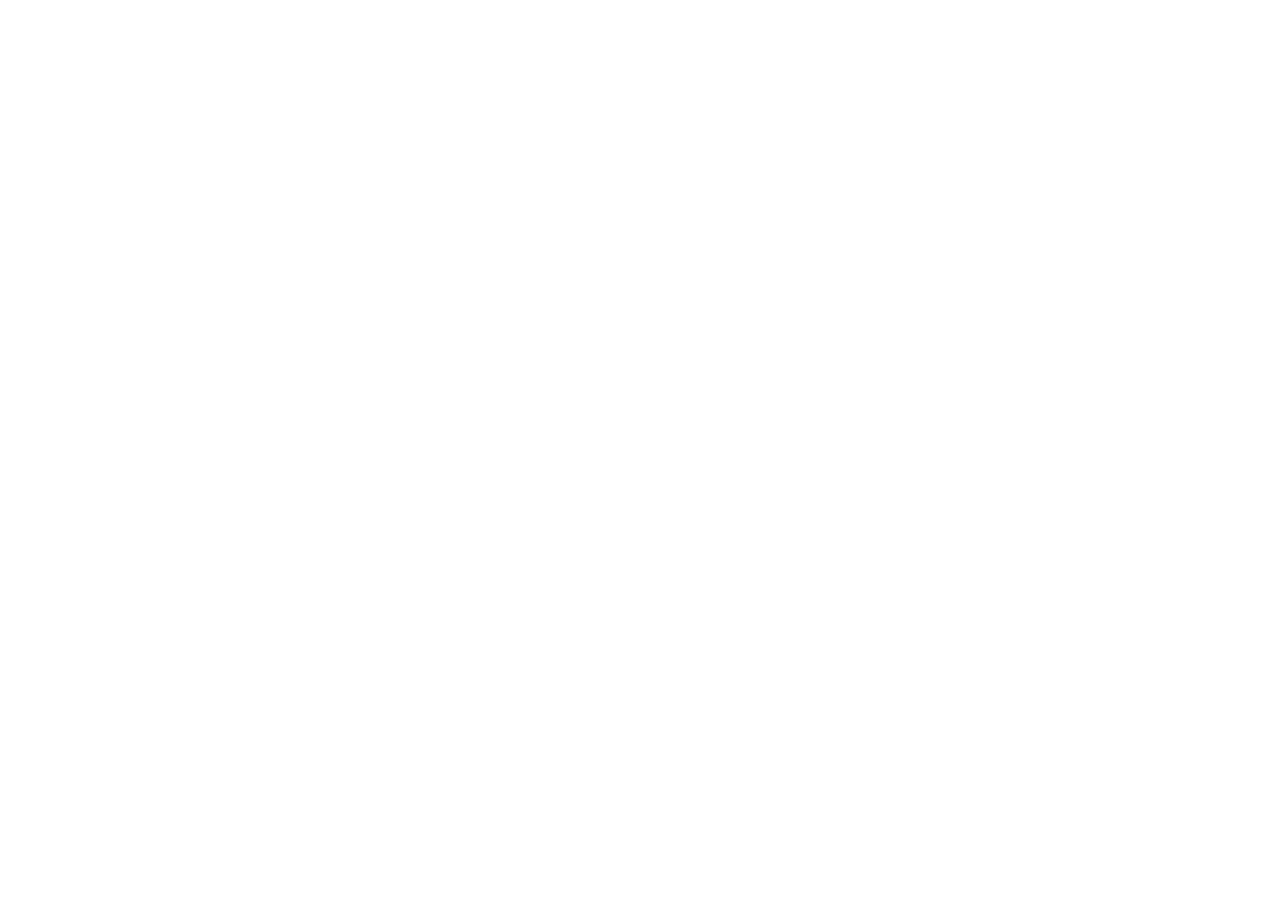
==== src/index.html @ 3db9cb63 "Initial commit" ====
<!DOCTYPE html>
<html lang="en">
  <head>
    <meta charset="UTF-8" />
    <link rel="icon" type="image/svg+xml" href="/favicon.svg" />
    <meta name="viewport" content="width=device-width, initial-scale=1.0" />
    <title>Vanilla App Template</title>
    <link rel="stylesheet" href="./css/styles.css" />
  </head>
  <body>
    <load src="./partials/header.html" icon-path="img/sprite.svg#logo" />

    <main>
      <!-- Loads the specified .html file -->
      <load src="./partials/vite-promo.html" />
      <load src="./partials/badges.html" />
    </main>

    <load src="./partials/footer.html" />

    <script type="module" src="./main.js"></script>
  </body>
</html>
---- src/css/styles.css ----
/**
  |============================
  | include css partials with
  | default @import url()
  |============================
*/
/* Common styles */
@import url('./reset.css');
@import url('./base.css');
@import url('./container.css');
@import url('./animations.css');

/* Sections style */
@import url('./header.css');
@import url('./vite-promo.css');
@import url('./badges.css');
@import url('./back-link.css');
@import url('./footer.css');
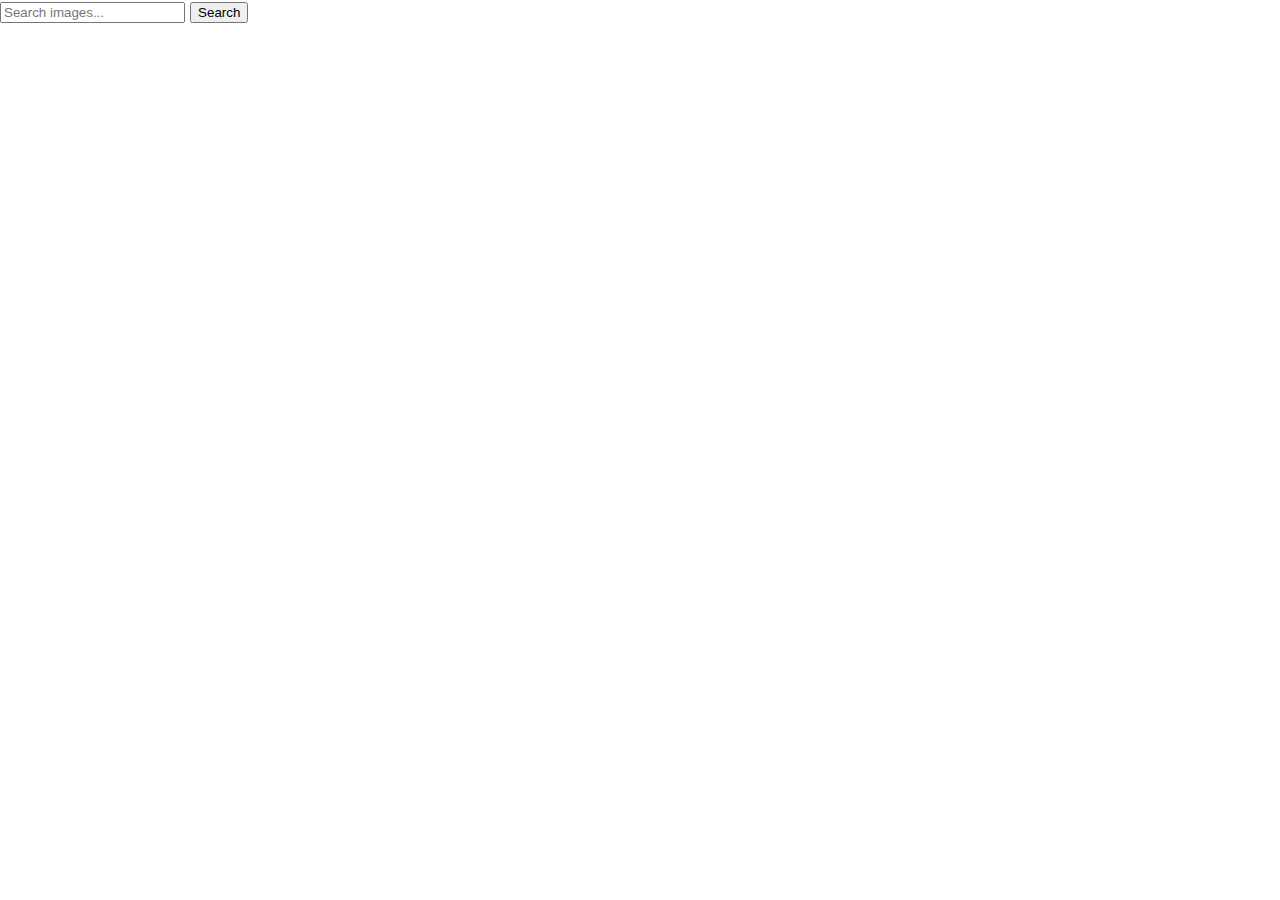
==== commit 9dccc841: "goIT11 not view? only takes" ====
--- a/src/index.html
+++ b/src/index.html
@@ -6,18 +6,28 @@
     <meta name="viewport" content="width=device-width, initial-scale=1.0" />
     <title>Vanilla App Template</title>
     <link rel="stylesheet" href="./css/styles.css" />
+    <link rel="stylesheet" href="iziToast.min.css" />
   </head>
   <body>
-    <load src="./partials/header.html" icon-path="img/sprite.svg#logo" />
+    <form class="form">
+      <label>
+        <input
+          type="text"
+          name="search-text"
+          placeholder="Search images..."
+          required
+        />
+      </label>
+      <button type="submit">Search</button>
+    </form>
 
-    <main>
-      <!-- Loads the specified .html file -->
-      <load src="./partials/vite-promo.html" />
-      <load src="./partials/badges.html" />
-    </main>
+    <div class="gallery"></div>
+    <div class="loader"></div>
 
-    <load src="./partials/footer.html" />
-
+    <script src="https://cdn.jsdelivr.net/npm/axios/dist/axios.min.js"></script>
     <script type="module" src="./main.js"></script>
+    <script type="module" src="./js/pixabay-api.js"></script>
+    <!-- <script src="iziToast.min.js"></script> -->
+    <!-- <script src="simple-lightbox.min.js"></script> -->
   </body>
 </html>
--- a/src/css/styles.css
+++ b/src/css/styles.css
@@ -7,12 +7,12 @@
 /* Common styles */
 @import url('./reset.css');
 @import url('./base.css');
-@import url('./container.css');
-@import url('./animations.css');
+/* @import url('./container.css');
+@import url('./animations.css'); */
 
 /* Sections style */
-@import url('./header.css');
+/* @import url('./header.css');
 @import url('./vite-promo.css');
 @import url('./badges.css');
 @import url('./back-link.css');
-@import url('./footer.css');
+@import url('./footer.css'); */
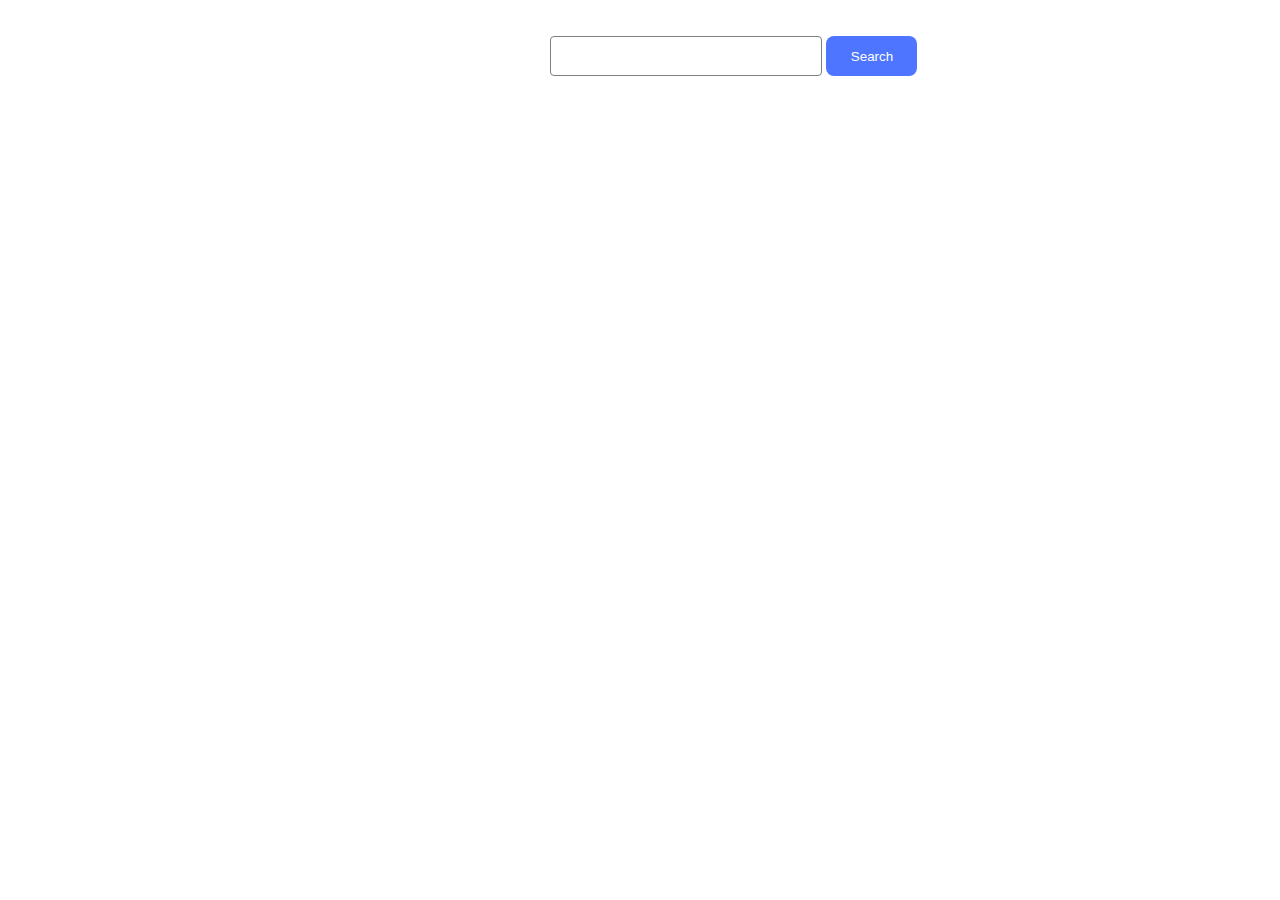
==== commit c5646a33: "middle" ====
--- a/src/index.html
+++ b/src/index.html
@@ -1,33 +1,23 @@
 <!DOCTYPE html>
 <html lang="en">
-  <head>
-    <meta charset="UTF-8" />
-    <link rel="icon" type="image/svg+xml" href="/favicon.svg" />
-    <meta name="viewport" content="width=device-width, initial-scale=1.0" />
-    <title>Vanilla App Template</title>
-    <link rel="stylesheet" href="./css/styles.css" />
-    <link rel="stylesheet" href="iziToast.min.css" />
-  </head>
-  <body>
-    <form class="form">
-      <label>
-        <input
-          type="text"
-          name="search-text"
-          placeholder="Search images..."
-          required
-        />
-      </label>
-      <button type="submit">Search</button>
-    </form>
 
-    <div class="gallery"></div>
-    <div class="loader"></div>
+<head>
+  <meta charset="UTF-8" />
+  <link rel="icon" type="image/svg+xml" href="/favicon.svg" />
+  <meta name="viewport" content="width=device-width, initial-scale=1.0" />
+  <title>goit-js-hw-11</title>
+  <link rel="stylesheet" href="./css/styles.css" />
+</head>
 
-    <script src="https://cdn.jsdelivr.net/npm/axios/dist/axios.min.js"></script>
-    <script type="module" src="./main.js"></script>
-    <script type="module" src="./js/pixabay-api.js"></script>
-    <!-- <script src="iziToast.min.js"></script> -->
-    <!-- <script src="simple-lightbox.min.js"></script> -->
-  </body>
-</html>
+<body>
+  <form class="form">
+    <input type="text" name="search" required />
+    <button type="submit">Search</button>
+  </form>
+  <div class="loader hidden"></div>
+  <ul class="gallery"></ul>
+
+  <script type="module" src="./main.js"></script>
+</body>
+
+</html>--- a/src/css/styles.css
+++ b/src/css/styles.css
@@ -16,3 +16,128 @@
 @import url('./badges.css');
 @import url('./back-link.css');
 @import url('./footer.css'); */
+
+body {
+  font-family: Montserrat, sans-serif;
+  font-weight: 500;
+  font-size: 16px;
+  line-height: 24px;
+  color: #2e2f42;
+}
+
+.form {
+  margin-top: 36px;
+  margin-left: 550px;
+  margin-bottom: 32px;
+  width: 371px;
+}
+
+input {
+  width: 270px;
+  height: 38px;
+  border-radius: 4px;
+  border: 1px solid #808080;
+  padding: 0px;
+}
+
+input:hover {
+  border: 1px solid #000000;
+}
+
+button {
+  color: #ffffff;
+  background-color: #4e75ff;
+  width: 91px;
+  height: 40px;
+  border-radius: 8px;
+  border: none;
+  cursor: pointer;
+}
+
+button:hover {
+  background-color: #6c8cff;
+}
+
+.gallery {
+  padding: 0px;
+  margin-left: 50px;
+  margin-right: 50px;
+
+  display: flex;
+  flex-wrap: wrap;
+  justify-content: center;
+  gap: 15px;
+}
+
+.gallery-item {
+  list-style: none;
+  margin: 0px;
+  width: 360px;
+  height: 230px;
+  border: 1px solid #808080;
+}
+
+.gallery-image {
+  display: block;
+  width: 360px;
+  height: 182px;
+}
+
+.gallery-wrapper {
+  width: 360px;
+  height: 48px;
+  padding: 0px;
+}
+
+.gallery-group {
+  list-style: none;
+  display: flex;
+  justify-content: center;
+  gap: 27px;
+  padding-left: 20px;
+  padding-right: 25px;
+}
+
+.gallery-subtitle {
+  font-family: Montserrat, sans-serif;
+  font-weight: 600;
+  font-size: 12px;
+  line-height: 16px;
+  color: #2e2f42;
+  margin-top: 4px;
+  margin-bottom: 0px;
+  text-align: center;
+}
+
+.gallery-txt {
+  font-family: Montserrat, sans-serif;
+  font-weight: 400;
+  font-size: 16px;
+  line-height: 24px;
+  color: #2e2f42;
+  margin-top: 0px;
+  margin-bottom: 4px;
+  text-align: center;
+}
+
+/* HTML: <div class="loader"></div> */
+.loader {
+  width: 100px;
+  height: 10px;
+  margin-left: auto;
+  margin-right: auto;
+  -webkit-mask: linear-gradient(90deg, #000 70%, #0000 0) 0/20%;
+  background:
+    linear-gradient(#000 0 0) 0/0% no-repeat #ddd;
+  animation: l4 2s infinite steps(6);
+}
+
+@keyframes l4 {
+  100% {
+    background-size: 120%
+  }
+}
+
+.hidden {
+  display: none;
+}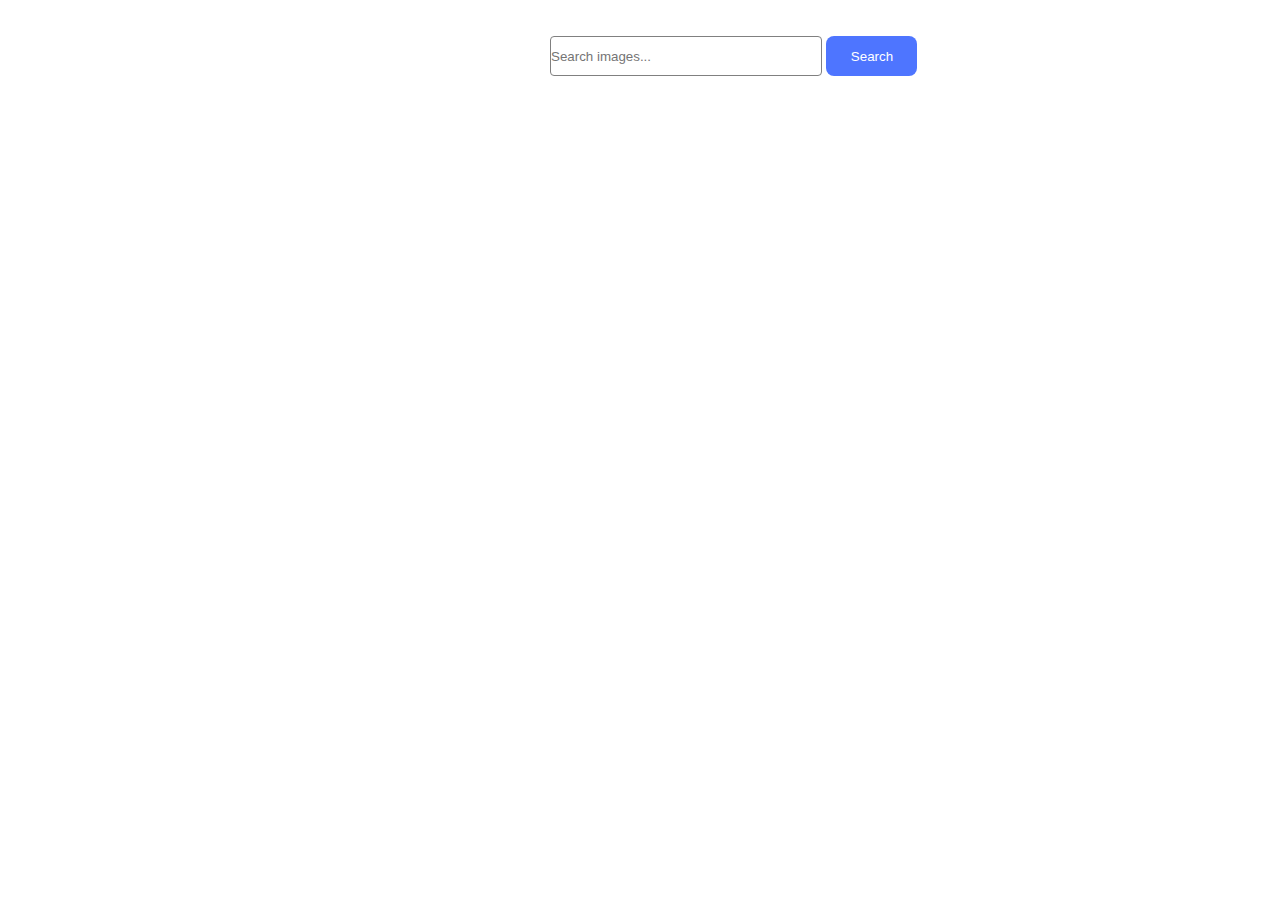
==== commit b23b963a: "repair html" ====
--- a/src/index.html
+++ b/src/index.html
@@ -9,7 +9,7 @@
   <link rel="stylesheet" href="./css/styles.css" />
 </head>
 
-<body>
+<!-- <body>
   <form class="form">
     <input type="text" name="search" required />
     <button type="submit">Search</button>
@@ -18,6 +18,24 @@
   <ul class="gallery"></ul>
 
   <script type="module" src="./main.js"></script>
+</body> -->
+
+<body>
+  <main>
+    <section class="container">
+      <form class="form">
+        <label class="search-form">
+          <input class="search-input" type="text" name="search" placeholder="Search images..." />
+        </label>
+        <button class="searchbtn" type="submit">Search</button>
+      </form>
+      <ul class="gallery"></ul>
+      <button class="btnMore hidden" type="button">Load more</button>
+      <span class="loader hidden"></span>
+    </section>
+  </main>
+
+  <script type="module" src="./main.js"></script>
 </body>
 
 </html>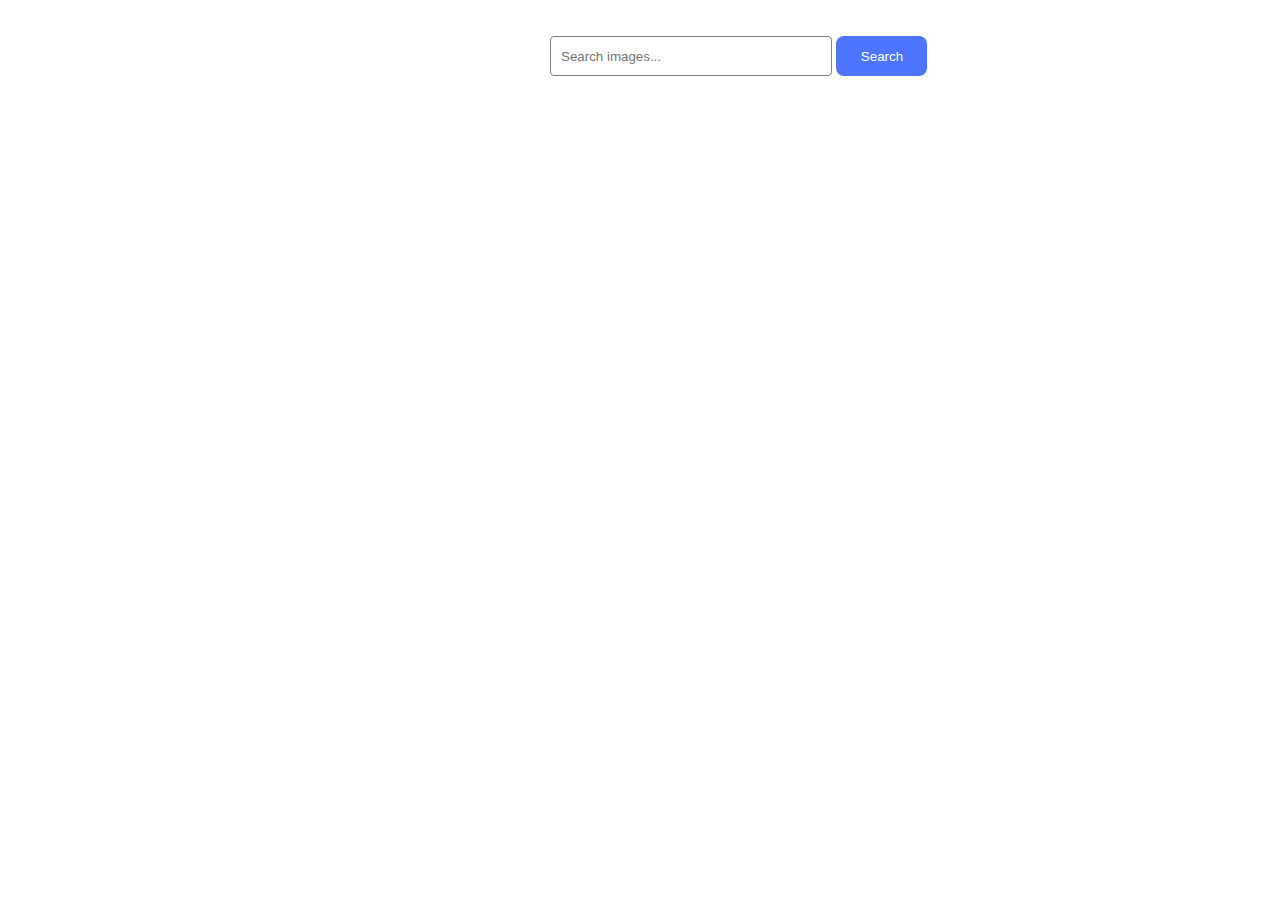
==== commit ab1b40e6: "styles" ====
--- a/src/index.html
+++ b/src/index.html
@@ -1,41 +1,33 @@
 <!DOCTYPE html>
 <html lang="en">
+  <head>
+    <meta charset="UTF-8" />
+    <link rel="icon" type="image/svg+xml" href="/favicon.svg" />
+    <meta name="viewport" content="width=device-width, initial-scale=1.0" />
+    <title>goit-js-hw-11</title>
+    <link rel="stylesheet" href="./css/styles.css" />
+  </head>
 
-<head>
-  <meta charset="UTF-8" />
-  <link rel="icon" type="image/svg+xml" href="/favicon.svg" />
-  <meta name="viewport" content="width=device-width, initial-scale=1.0" />
-  <title>goit-js-hw-11</title>
-  <link rel="stylesheet" href="./css/styles.css" />
-</head>
+  <body>
+    <main>
+      <section class="container">
+        <form class="form">
+          <label class="search-form">
+            <input
+              class="search-input"
+              type="text"
+              name="search"
+              placeholder="Search images..."
+            />
+          </label>
+          <button class="searchbtn" type="submit">Search</button>
+        </form>
+        <ul class="gallery"></ul>
+        <button class="btnMore hidden" type="button">Load more</button>
+        <span class="loader hidden"></span>
+      </section>
+    </main>
 
-<!-- <body>
-  <form class="form">
-    <input type="text" name="search" required />
-    <button type="submit">Search</button>
-  </form>
-  <div class="loader hidden"></div>
-  <ul class="gallery"></ul>
-
-  <script type="module" src="./main.js"></script>
-</body> -->
-
-<body>
-  <main>
-    <section class="container">
-      <form class="form">
-        <label class="search-form">
-          <input class="search-input" type="text" name="search" placeholder="Search images..." />
-        </label>
-        <button class="searchbtn" type="submit">Search</button>
-      </form>
-      <ul class="gallery"></ul>
-      <button class="btnMore hidden" type="button">Load more</button>
-      <span class="loader hidden"></span>
-    </section>
-  </main>
-
-  <script type="module" src="./main.js"></script>
-</body>
-
-</html>+    <script type="module" src="./main.js"></script>
+  </body>
+</html>
--- a/src/css/styles.css
+++ b/src/css/styles.css
@@ -29,7 +29,7 @@
   margin-top: 36px;
   margin-left: 550px;
   margin-bottom: 32px;
-  width: 371px;
+  width: 400px;
 }
 
 input {
@@ -38,6 +38,7 @@
   border-radius: 4px;
   border: 1px solid #808080;
   padding: 0px;
+  padding-left: 10px;
 }
 
 input:hover {
